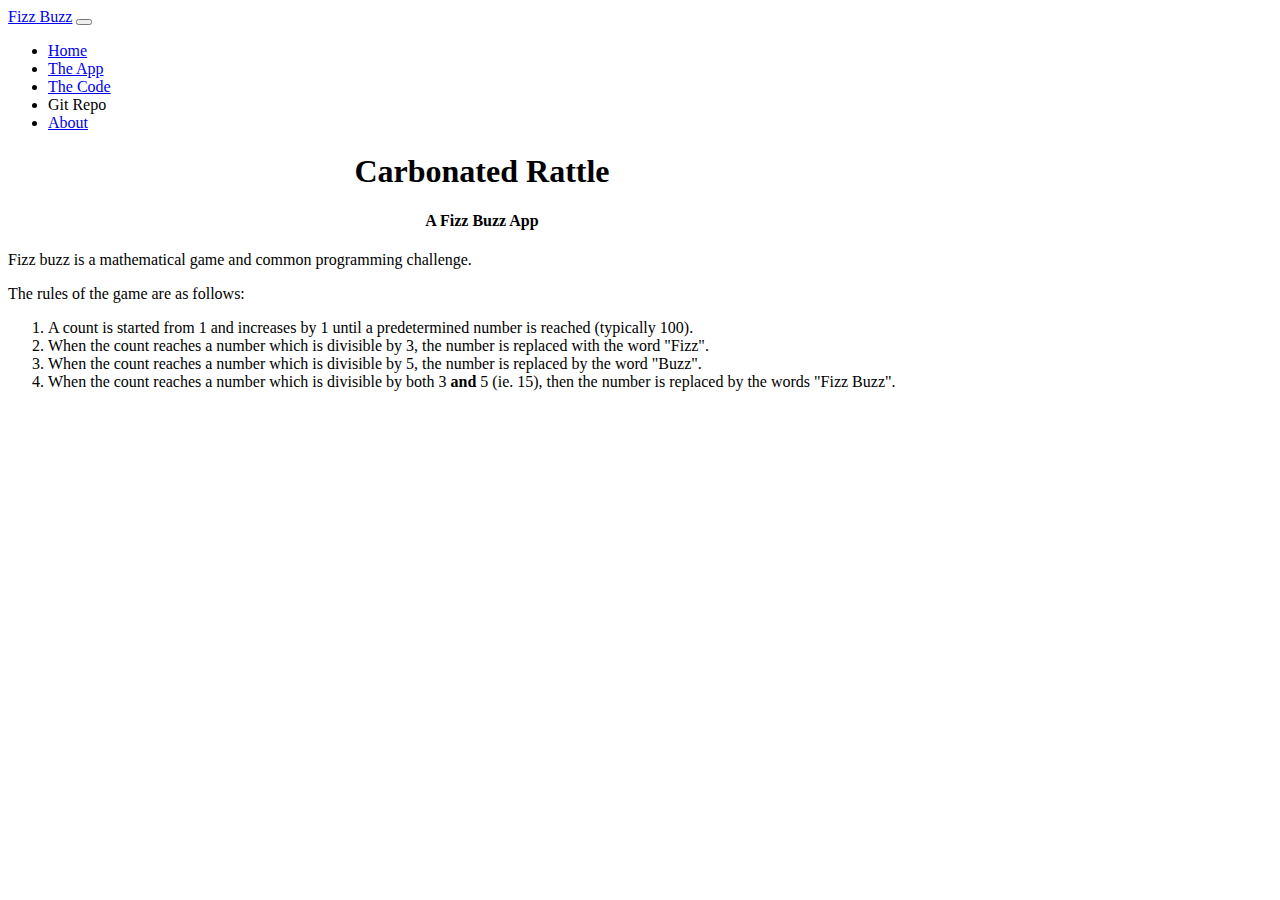
==== index.html @ 95164897 "Initial commit. Basic working code" ====
<!DOCTYPE html>
<html lang="en">

<head>
    <meta charset="UTF-8">
    <meta http-equiv="X-UA-Compatible" content="IE=chrome">
    <meta name="viewport" content="width=device-width, initial-scale=1.0">
    <title>Fizz Buzz</title>
    <link href="https://cdn.jsdelivr.net/npm/bootstrap@5.2.2/dist/css/bootstrap.min.css" rel="stylesheet"
        integrity="sha384-Zenh87qX5JnK2Jl0vWa8Ck2rdkQ2Bzep5IDxbcnCeuOxjzrPF/et3URy9Bv1WTRi" crossorigin="anonymous">
</head>

<body>

    <nav class="navbar navbar-expand-lg bg-light">
        <div class="container-fluid">
            <a class="navbar-brand" href="#">Fizz Buzz</a>
            <button class="navbar-toggler" type="button" data-bs-toggle="collapse" data-bs-target="#navbarNav"
                aria-controls="navbarNav" aria-expanded="false" aria-label="Toggle navigation">
                <span class="navbar-toggler-icon"></span>
            </button>
            <div class="collapse navbar-collapse" id="navbarNav">
                <ul class="navbar-nav">
                    <li class="nav-item">
                        <a class="nav-link active" aria-current="page" href="#">Home</a>
                    </li>
                    <li class="nav-item">
                        <a class="nav-link" href="./fizzbuzz-app.html">The App</a>
                    </li>
                    <li class="nav-item">
                        <a class="nav-link" href="./fizzbuzz-code.html">The Code</a>
                    </li>
                    <li class="nav-item">
                        <a class="nav-link">Git Repo</a>
                    </li>
                    <li class="nav-item">
                        <a class="nav-link" href="./about.html">About</a>
                    </li>
                </ul>
            </div>
        </div>
    </nav>

    <div class="container-fluid">
        <div class="mx-auto" style="width:75%;">
            <h1 style="text-align: center;">Carbonated Rattle</h1>
            <h4 style="text-align: center;">A Fizz Buzz App</h4>
            <p>Fizz buzz is a mathematical game and common programming challenge.</p>
            <p>The rules of the game are as follows:
                <ol>
                    <li>
                        A count is started from 1 and increases by 1 until a predetermined number is reached (typically 100).
                    </li>
                    <li>
                        When the count reaches a number which is divisible by 3, the number is replaced with the word "Fizz".
                    </li>
                    <li>
                        When the count reaches a number which is divisible by 5, the number is replaced by the word "Buzz".
                    </li>
                    <li>
                        When the count reaches a number which is divisible by both 3 <strong>and</strong> 5 (ie. 15), then the number is replaced by the words "Fizz Buzz".
                    </li>
                </ol>
            </p>
        </div>
    </div>

    <script src="https://cdn.jsdelivr.net/npm/bootstrap@5.2.2/dist/js/bootstrap.bundle.min.js"
        integrity="sha384-OERcA2EqjJCMA+/3y+gxIOqMEjwtxJY7qPCqsdltbNJuaOe923+mo//f6V8Qbsw3"
        crossorigin="anonymous"></script>

</body>

</html>
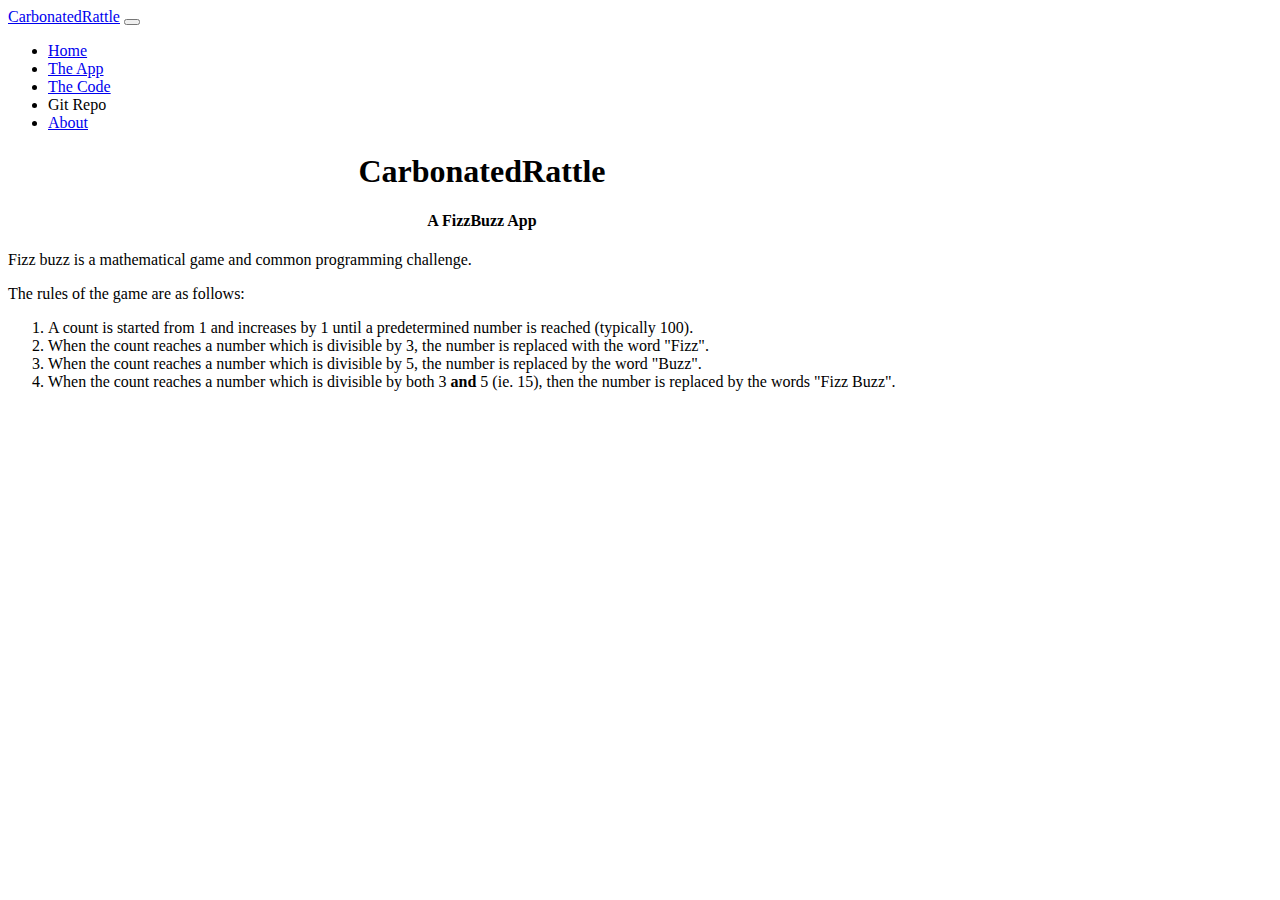
==== commit fea65662: "Numbers and words now appear in a responsive grid" ====
--- a/index.html
+++ b/index.html
@@ -14,7 +14,7 @@
 
     <nav class="navbar navbar-expand-lg bg-light">
         <div class="container-fluid">
-            <a class="navbar-brand" href="#">Fizz Buzz</a>
+            <a class="navbar-brand" href="#">CarbonatedRattle</a>
             <button class="navbar-toggler" type="button" data-bs-toggle="collapse" data-bs-target="#navbarNav"
                 aria-controls="navbarNav" aria-expanded="false" aria-label="Toggle navigation">
                 <span class="navbar-toggler-icon"></span>
@@ -43,8 +43,8 @@
 
     <div class="container-fluid">
         <div class="mx-auto" style="width:75%;">
-            <h1 style="text-align: center;">Carbonated Rattle</h1>
-            <h4 style="text-align: center;">A Fizz Buzz App</h4>
+            <h1 style="text-align: center;">CarbonatedRattle</h1>
+            <h4 style="text-align: center;">A FizzBuzz App</h4>
             <p>Fizz buzz is a mathematical game and common programming challenge.</p>
             <p>The rules of the game are as follows:
                 <ol>
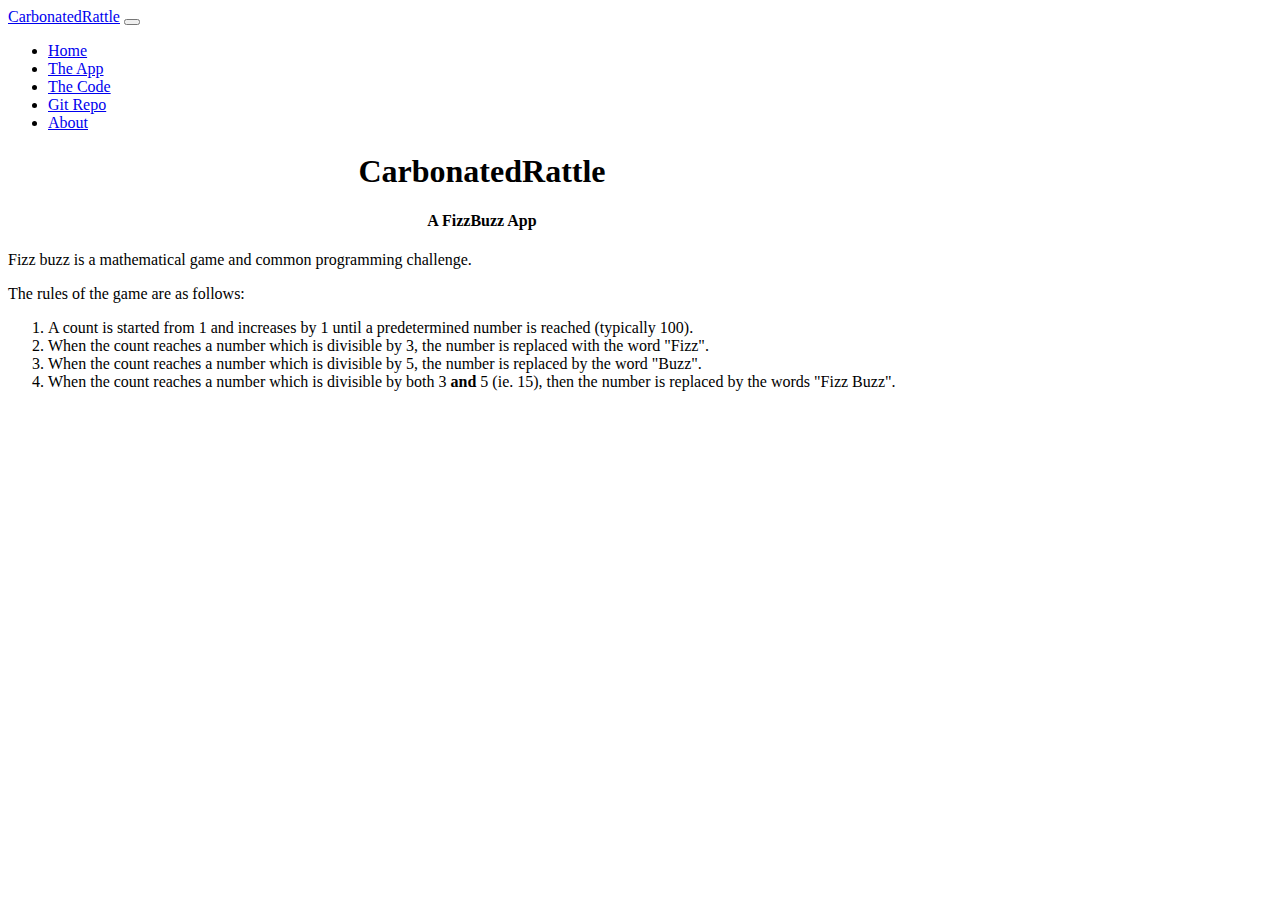
==== commit 320a4293: "Added link to Git repository in nav bar" ====
--- a/index.html
+++ b/index.html
@@ -31,7 +31,7 @@
                         <a class="nav-link" href="./fizzbuzz-code.html">The Code</a>
                     </li>
                     <li class="nav-item">
-                        <a class="nav-link">Git Repo</a>
+                        <a class="nav-link" href="https://github.com/Gaatvul/fizzbuzz">Git Repo</a>
                     </li>
                     <li class="nav-item">
                         <a class="nav-link" href="./about.html">About</a>
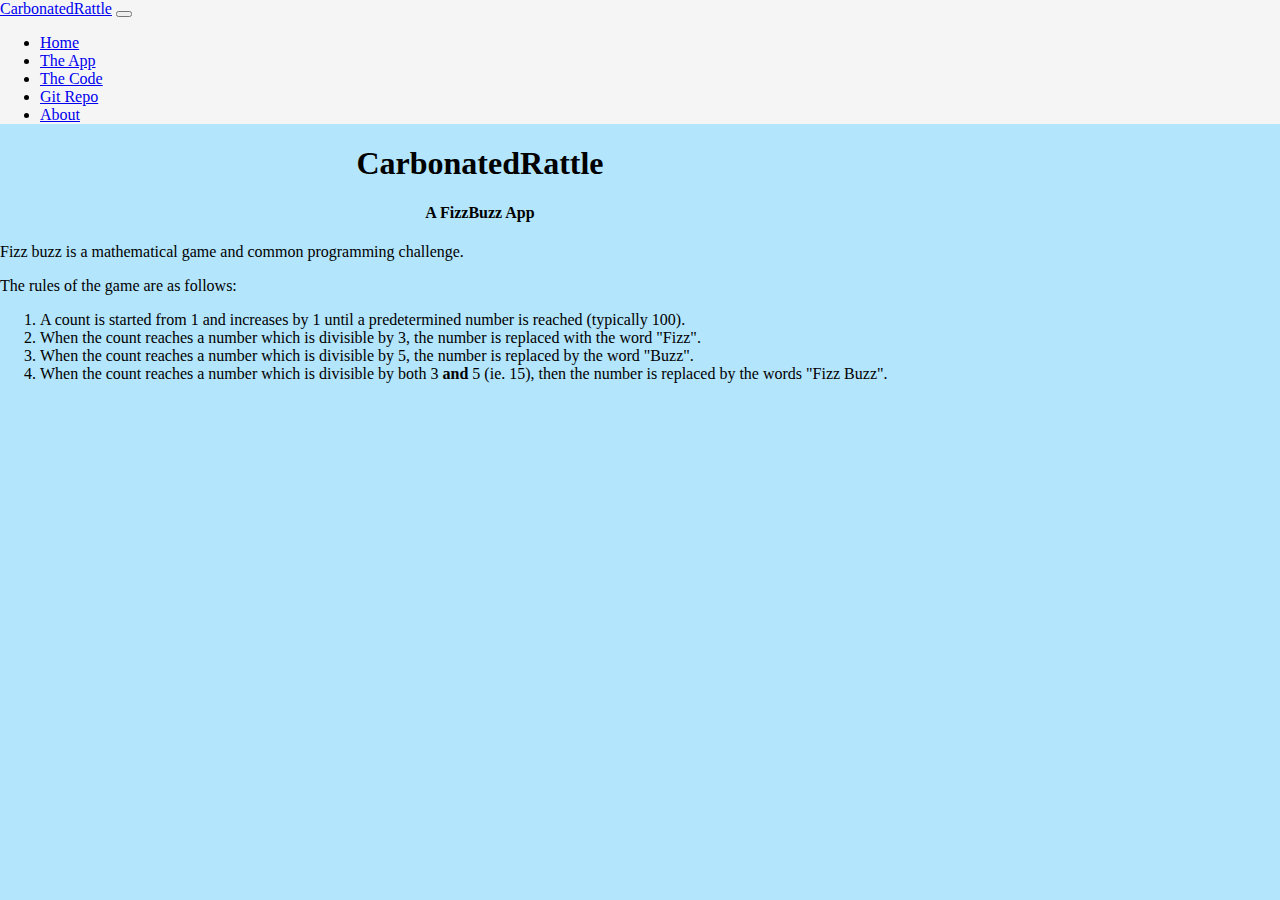
==== commit f36d1c68: "Improved layout of grid cells. Limited count to 250. Performance issues occur when going beyond this" ====
--- a/index.html
+++ b/index.html
@@ -6,13 +6,14 @@
     <meta http-equiv="X-UA-Compatible" content="IE=chrome">
     <meta name="viewport" content="width=device-width, initial-scale=1.0">
     <title>Fizz Buzz</title>
+    <link rel="stylesheet" href="css/styles.css">
     <link href="https://cdn.jsdelivr.net/npm/bootstrap@5.2.2/dist/css/bootstrap.min.css" rel="stylesheet"
         integrity="sha384-Zenh87qX5JnK2Jl0vWa8Ck2rdkQ2Bzep5IDxbcnCeuOxjzrPF/et3URy9Bv1WTRi" crossorigin="anonymous">
 </head>
 
-<body>
+<body style="background-color:#29b5f65b;">
 
-    <nav class="navbar navbar-expand-lg bg-light">
+    <nav class="navbar navbar-expand-lg">
         <div class="container-fluid">
             <a class="navbar-brand" href="#">CarbonatedRattle</a>
             <button class="navbar-toggler" type="button" data-bs-toggle="collapse" data-bs-target="#navbarNav"
@@ -65,6 +66,22 @@
         </div>
     </div>
 
+    <section class="sticky">
+        <div class="bubbles">
+            <div class="bubble"></div>
+          <div class="bubble"></div>
+          <div class="bubble"></div>
+          <div class="bubble"></div>
+          <div class="bubble"></div>
+          <div class="bubble"></div>
+          <div class="bubble"></div>
+          <div class="bubble"></div>
+          <div class="bubble"></div>
+          <div class="bubble"></div>
+          
+        </div>
+      </section>
+
     <script src="https://cdn.jsdelivr.net/npm/bootstrap@5.2.2/dist/js/bootstrap.bundle.min.js"
         integrity="sha384-OERcA2EqjJCMA+/3y+gxIOqMEjwtxJY7qPCqsdltbNJuaOe923+mo//f6V8Qbsw3"
         crossorigin="anonymous"></script>
--- a/css/styles.css
+++ b/css/styles.css
@@ -0,0 +1,151 @@
+body,html{
+  width:100%;
+  height: 100%;
+}
+body{
+  margin:0;
+  padding:0;
+}
+.fizz, .buzz, .fizzbuzz, .number, .noBuzz, .noFizz {
+  margin: 2px;
+  padding: 5px;
+  width: 86px;
+  border: 1px solid;
+  text-align: center;
+  background-color: rgb(255, 255, 255);
+}
+.noBuzz, .noFizz {
+  height: 36px;
+}
+.fizz {
+  border-top-left-radius: 25px;
+  background-color: rgba(17, 220, 37, 0.5);
+}
+.noFizz {
+  border-top-left-radius: 25px;
+}
+.buzz {
+  border-bottom-right-radius: 25px;
+  background-color: rgba(255, 0, 0, 0.5);
+}
+.noBuzz {
+  border-bottom-right-radius: 25px;
+}
+.number {
+  border-top-left-radius: 25px;
+  border-bottom-right-radius: 25px;
+  text-align: center;
+}
+.number p {
+  margin: 25%;
+}
+#outputGrid {
+  padding: 5%;
+}
+h1, h4 {
+  text-align: center;
+}
+.navbar{
+  background-color: whitesmoke;
+}
+.bubbles{
+  position:absolute;
+  width:100%;
+  height: 100%;
+  z-index: -1;;
+  overflow:hidden;
+  top:0;
+  left:0;
+}
+.bubble{
+  position: absolute;
+  bottom:-100px;
+  width:40px;
+  height: 40px;
+  background:#f1f1f1;
+  border-radius:50%;
+  opacity:0.5;
+  animation: rise 10s infinite ease-in;
+}
+.bubble:nth-child(1){
+  width:40px;
+  height:40px;
+  left:10%;
+  animation-duration:8s;
+}
+.bubble:nth-child(2){
+  width:20px;
+  height:20px;
+  left:20%;
+  animation-duration:5s;
+  animation-delay:1s;
+}
+.bubble:nth-child(3){
+  width:50px;
+  height:50px;
+  left:35%;
+  animation-duration:7s;
+  animation-delay:2s;
+}
+.bubble:nth-child(4){
+  width:80px;
+  height:80px;
+  left:50%;
+  animation-duration:11s;
+  animation-delay:0s;
+}
+.bubble:nth-child(5){
+  width:35px;
+  height:35px;
+  left:55%;
+  animation-duration:6s;
+  animation-delay:1s;
+}
+.bubble:nth-child(6){
+  width:45px;
+  height:45px;
+  left:65%;
+  animation-duration:8s;
+  animation-delay:3s;
+}
+.bubble:nth-child(7){
+  width:90px;
+  height:90px;
+  left:70%;
+  animation-duration:12s;
+  animation-delay:2s;
+}
+.bubble:nth-child(8){
+  width:25px;
+  height:25px;
+  left:80%;
+  animation-duration:6s;
+  animation-delay:2s;
+}
+.bubble:nth-child(9){
+  width:15px;
+  height:15px;
+  left:70%;
+  animation-duration:5s;
+  animation-delay:1s;
+}
+.bubble:nth-child(10){
+  width:90px;
+  height:90px;
+  left:25%;
+  animation-duration:10s;
+  animation-delay:4s;
+}
+@keyframes rise{
+  0%{
+    bottom:-100px;
+    transform:translateX(0);
+  }
+  50%{
+    transform:translate(100px);
+  }
+  100%{
+    bottom:1080px;
+    transform:translateX(-200px);
+  }
+}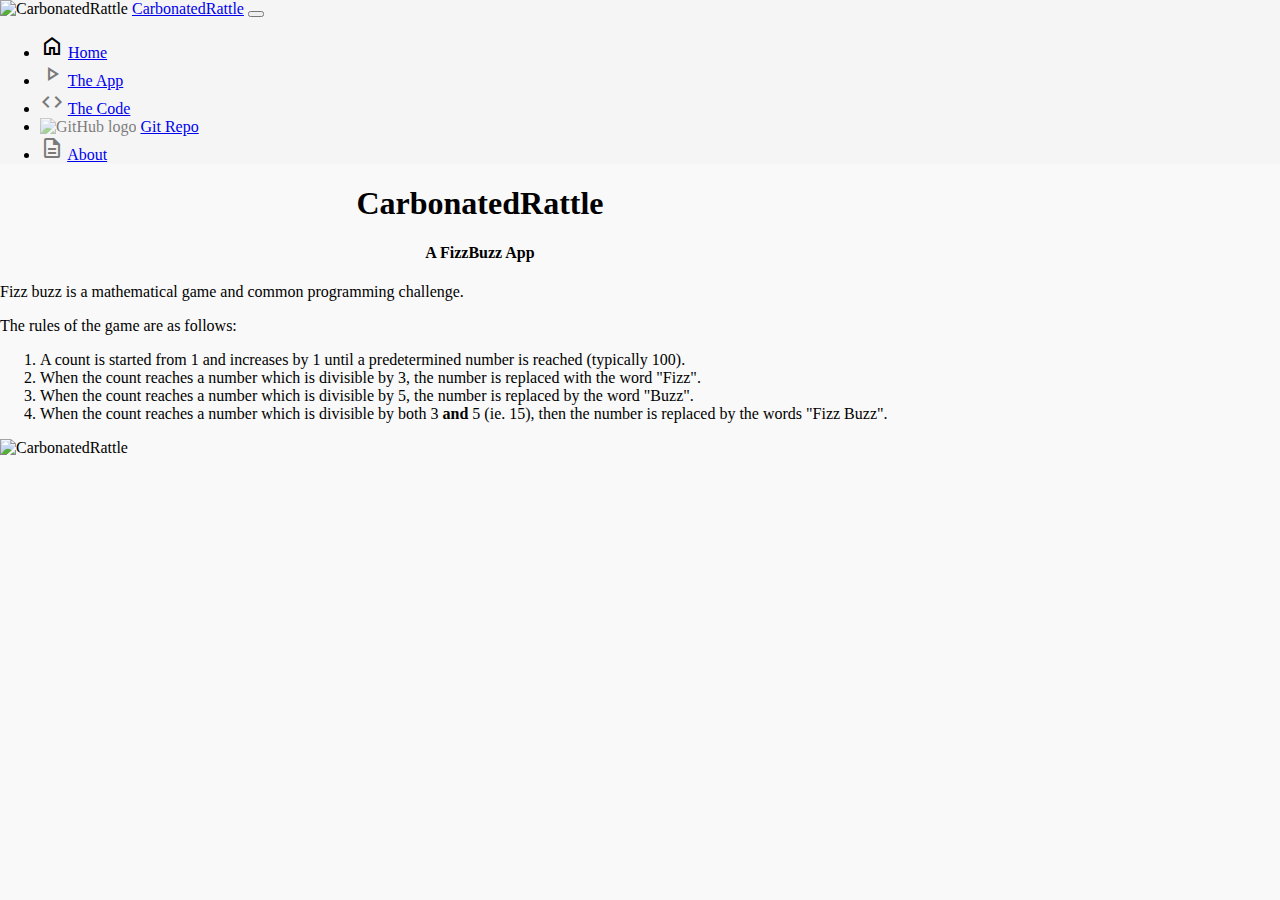
==== commit d2104a3a: "navbar - Added icons for each navbar item. - Added website logo." ====
--- a/index.html
+++ b/index.html
@@ -9,12 +9,21 @@
     <link rel="stylesheet" href="css/styles.css">
     <link href="https://cdn.jsdelivr.net/npm/bootstrap@5.2.2/dist/css/bootstrap.min.css" rel="stylesheet"
         integrity="sha384-Zenh87qX5JnK2Jl0vWa8Ck2rdkQ2Bzep5IDxbcnCeuOxjzrPF/et3URy9Bv1WTRi" crossorigin="anonymous">
+    <link rel="stylesheet"
+        href="https://fonts.googleapis.com/css2?family=Material+Symbols+Outlined:opsz,wght,FILL,GRAD@20..48,100..700,0..1,-50..200" />
+    <link rel="stylesheet"
+        href="https://fonts.googleapis.com/css2?family=Material+Symbols+Outlined:opsz,wght,FILL,GRAD@20..48,100..700,0..1,-50..200" />
+    <link rel="stylesheet"
+        href="https://fonts.googleapis.com/css2?family=Material+Symbols+Outlined:opsz,wght,FILL,GRAD@48,400,0,0" />
+    <link rel="stylesheet"
+        href="https://fonts.googleapis.com/css2?family=Material+Symbols+Outlined:opsz,wght,FILL,GRAD@20..48,100..700,0..1,-50..200" />
 </head>
 
-<body style="background-color:#29b5f65b;">
+<body style="background-color:#f9f9f9;">
 
-    <nav class="navbar navbar-expand-lg">
+    <nav class="navbar navbar-expand-md">
         <div class="container-fluid">
+            <img src="./img/logo.png" alt="CarbonatedRattle" width="30" height="40">
             <a class="navbar-brand" href="#">CarbonatedRattle</a>
             <button class="navbar-toggler" type="button" data-bs-toggle="collapse" data-bs-target="#navbarNav"
                 aria-controls="navbarNav" aria-expanded="false" aria-label="Toggle navigation">
@@ -22,19 +31,24 @@
             </button>
             <div class="collapse navbar-collapse" id="navbarNav">
                 <ul class="navbar-nav">
-                    <li class="nav-item">
+                    <li class="nav-item d-flex align-items-center">
+                        <span class="material-symbols-outlined">home</span>
                         <a class="nav-link active" aria-current="page" href="#">Home</a>
                     </li>
-                    <li class="nav-item">
+                    <li class="nav-item d-flex align-items-center">
+                        <span class="material-symbols-outlined" style="opacity: 50%;">play_arrow</span>
                         <a class="nav-link" href="./fizzbuzz-app.html">The App</a>
                     </li>
-                    <li class="nav-item">
+                    <li class="nav-item d-flex align-items-center">
+                        <span class="material-symbols-outlined" style="opacity: 50%;">code</span>
                         <a class="nav-link" href="./fizzbuzz-code.html">The Code</a>
                     </li>
-                    <li class="nav-item">
+                    <li class="nav-item d-flex align-items-center">
+                        <img src="img/GitHub-Mark-32px.png" width="22" height="22" style="opacity: 50%;" alt="GitHub logo">
                         <a class="nav-link" href="https://github.com/Gaatvul/fizzbuzz">Git Repo</a>
                     </li>
-                    <li class="nav-item">
+                    <li class="nav-item d-flex align-items-center">
+                        <span class="material-symbols-outlined" style="opacity: 50%;">description</span>
                         <a class="nav-link" href="./about.html">About</a>
                     </li>
                 </ul>
@@ -43,44 +57,58 @@
     </nav>
 
     <div class="container-fluid">
-        <div class="mx-auto" style="width:75%;">
-            <h1 style="text-align: center;">CarbonatedRattle</h1>
-            <h4 style="text-align: center;">A FizzBuzz App</h4>
-            <p>Fizz buzz is a mathematical game and common programming challenge.</p>
-            <p>The rules of the game are as follows:
+        <div class="row mx-auto">
+            <div class="col-2"></div>
+            <div class="mx-auto col" style="width:75%;">
+                <h1 style="text-align: center;">CarbonatedRattle</h1>
+                <h4 style="text-align: center;">A FizzBuzz App</h4>
+                <p>Fizz buzz is a mathematical game and common programming challenge.</p>
+                <p>The rules of the game are as follows:
                 <ol>
                     <li>
-                        A count is started from 1 and increases by 1 until a predetermined number is reached (typically 100).
+                        A count is started from 1 and increases by 1 until a predetermined number is reached (typically
+                        100).
                     </li>
                     <li>
-                        When the count reaches a number which is divisible by 3, the number is replaced with the word "Fizz".
+                        When the count reaches a number which is divisible by 3, the number is replaced with the word
+                        "Fizz".
                     </li>
                     <li>
-                        When the count reaches a number which is divisible by 5, the number is replaced by the word "Buzz".
+                        When the count reaches a number which is divisible by 5, the number is replaced by the word
+                        "Buzz".
                     </li>
                     <li>
-                        When the count reaches a number which is divisible by both 3 <strong>and</strong> 5 (ie. 15), then the number is replaced by the words "Fizz Buzz".
+                        When the count reaches a number which is divisible by both 3 <strong>and</strong> 5 (ie. 15),
+                        then the number is replaced by the words "Fizz Buzz".
                     </li>
                 </ol>
-            </p>
+                </p>
+            </div>
+            <div class="col text-center">
+                <img src="./img/logo.png" alt="CarbonatedRattle" width="300" height="400">
+            </div>
+            <div class="col-2"></div>
         </div>
+
     </div>
+
+
 
     <section class="sticky">
         <div class="bubbles">
             <div class="bubble"></div>
-          <div class="bubble"></div>
-          <div class="bubble"></div>
-          <div class="bubble"></div>
-          <div class="bubble"></div>
-          <div class="bubble"></div>
-          <div class="bubble"></div>
-          <div class="bubble"></div>
-          <div class="bubble"></div>
-          <div class="bubble"></div>
-          
+            <div class="bubble"></div>
+            <div class="bubble"></div>
+            <div class="bubble"></div>
+            <div class="bubble"></div>
+            <div class="bubble"></div>
+            <div class="bubble"></div>
+            <div class="bubble"></div>
+            <div class="bubble"></div>
+            <div class="bubble"></div>
+
         </div>
-      </section>
+    </section>
 
     <script src="https://cdn.jsdelivr.net/npm/bootstrap@5.2.2/dist/js/bootstrap.bundle.min.js"
         integrity="sha384-OERcA2EqjJCMA+/3y+gxIOqMEjwtxJY7qPCqsdltbNJuaOe923+mo//f6V8Qbsw3"
--- a/css/styles.css
+++ b/css/styles.css
@@ -5,6 +5,19 @@
 body{
   margin:0;
   padding:0;
+}
+#outputControls{
+  margin: 1%;
+}
+input[type=range][orient=vertical] {
+  -webkit-appearance: slider-vertical;
+}
+.control{
+  text-align: center;
+}
+.control input {
+  margin-top: 15%;
+  margin-bottom: 15%;
 }
 .fizz, .buzz, .fizzbuzz, .number, .noBuzz, .noFizz {
   margin: 2px;
